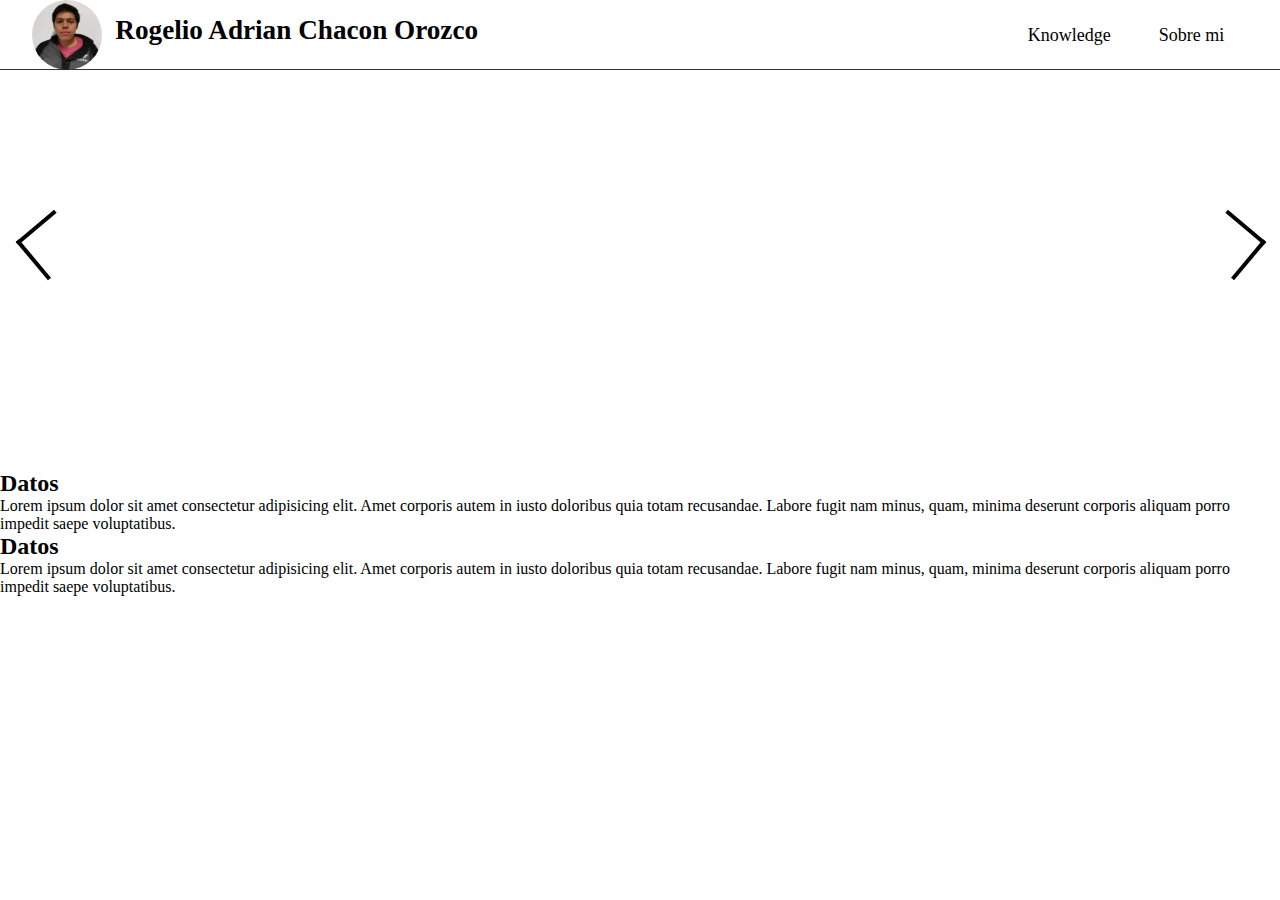
==== index.html @ f924f1b7 "carrucel terminado automatico" ====
<!DOCTYPE html>
<html lang="en">
<head>
    <meta charset="UTF-8">
    <meta http-equiv="X-UA-Compatible" content="IE=edge">
    <meta name="viewport" content="width=device-width, initial-scale=1.0">
    <link rel="stylesheet" href="./css/style.css">
    <title>Portafolio</title>
</head>
<body>

    <aside class="menu-aside" id="menu-aside">

        <div class="div-menu-aside">
           <img  class="img-user-aside" src="./assets/image/photoPerfil.png" />
        </div>
        <p class="name">Rogelio Adrian Chacon Orozco</p>
        

        <ul class="aside-menu">
            <li class="aside-menu-list"><a class="aside-menu-link" href="">item shsihishis</a></li>
            <li class="aside-menu-list"><a class="aside-menu-link" href="">item ushishshsh</a></li>
            <li class="aside-menu-list"><a class="aside-menu-link" href="">item sihsishishos</a></li>
        </ul>

    </aside>
    
    <header class="header">

        <div class="header-div">

            <div class="div-img-user">
                <img  class="img-user" src="./assets/image/photoPerfil.png" />
            </div>

            <h1 class="user-name">Rogelio Adrian Chacon Orozco</h1>

            

            <ul class="menu">
                <li class="menu-list"><a class="menu-link">Knowledge</a></li>
                <li class="menu-list"><a class="menu-link">Sobre mi</a></li>
            </ul>

            
            
        </div>

        <div class="toggle-menu" id="toggle" >
            <div class="bar1"></div>
            <div class="bar2"></div>
            <div class="bar3"></div>
        </div>

    </header>


    <nav class="nav" id="carrusel">
        <div class="arrow-left" id="arrow-left"></div>
        <div class="arrow-right" id="arrow-right"></div>
    </nav>

    

    <section class="section">
        <article class="article">
            <h2>Datos</h2>
            <p>
                Lorem ipsum dolor sit amet consectetur adipisicing elit. Amet corporis autem in iusto doloribus quia totam recusandae. Labore fugit nam minus, quam, minima deserunt corporis aliquam porro impedit saepe voluptatibus.
            </p>
        </article>
        <article class="article">
            <h2>Datos</h2>
            <p>
                Lorem ipsum dolor sit amet consectetur adipisicing elit. Amet corporis autem in iusto doloribus quia totam recusandae. Labore fugit nam minus, quam, minima deserunt corporis aliquam porro impedit saepe voluptatibus.
            </p>
        </article>
    </section>





    <footer>

    </footer>





    <script>
        
        const toggle = document.getElementById("toggle");
        const menu = document.getElementById("menu-aside");

        toggle.addEventListener("click",()=>{
            
            toggle.classList.toggle("change")

            if(toggle.className=="toggle-menu"){
                menu.style.display="none";
            }else{
                menu.style.display="block";
            }
            

        })


        const arrowLeft = document.getElementById("arrow-left");
        const arrowRight = document.getElementById("arrow-right");
        const carrusel = document.getElementById("carrusel");
        
        let dato=0;

        const arrayImages = ["https://d3tf9yuhsp2bpn.cloudfront.net/images/2020/09/29/20200929-1601381594-tours-de-noche-categorias-guadalajara-tuexperiencia.jpg","./assets/image/monterey.png"];

        carrusel.style.backgroundRepeat="no-repeat";
        carrusel.style.backgroundSize=" 100% 100%";
        
        //carrusel.style.backgroundAttachment="local";
        carrusel.style.backgroundImage="url('"+arrayImages[dato]+"')";


        arrowLeft.addEventListener("click",()=>{
            
            

            dato--;

            if(dato===-1){
                dato=arrayImages.length-1;
            }
            carrusel.style.transition="all .5s .2s";
            carrusel.style.transitionTimingFunction="steps(6,end)";
            carrusel.style.backgroundImage="url('"+arrayImages[dato]+"')";
            
            
        })

        arrowRight.addEventListener("click",()=>{
            
           

            dato++;
            
            if(dato===(arrayImages.length)){
                dato=0;
            }

            carrusel.style.transition="all .5s .2s";
            carrusel.style.transitionTimingFunction="steps(6,end)";
            carrusel.style.backgroundImage="url('"+arrayImages[dato]+"')";

            
        })
        

        const changeImage = setInterval(()=>{
            dato++;
            if(dato===arrayImages.length)
                dato=0;
            
            
            
            carrusel.style.transition="all .5s .2s";
            carrusel.style.transitionTimingFunction="steps(6,end)";
            carrusel.style.backgroundImage="url('"+arrayImages[dato]+"')";

        },6000)

        

    </script>
</body>
</html>
---- css/style.css ----
:root{
    /*colores*/

    /*header layout*/
    --header-width:100%;
    --header-height:70px;


}

*,*::before,*::after{
    margin:0;
    padding: 0;
    box-sizing: border-box;
}

/*@media screen and (min-width:360px) and (orientation: landscape) */
@media screen and (min-width:360px) 
{
    /*header*/
    .header{
        width: var(--header-width);
        height: var(--header-height);
        border-bottom: 1px solid #333;
        
    }
    .header-div{
        display: none;
    }
    .div-img-user{
        width: 70px;
        height: 70px;
        overflow: hidden;
        display: none;
    }
    .img-user{
        width: 100%;
        height: 100%;
        border-radius: 50%;
        display: none;
    }
    .user-name{
        display: none;
    }


    /*Menu aside*/
    .menu-aside{
        width: 50%;
        height: 100%;
        margin: 0;
        position:absolute;
        background-color: #333;
        display: none;
       
    }
    .div-menu-aside{
        width: 100%;
        height: 200px;
        display: flex;
        justify-content: center;
        align-self: center;
        border-bottom: 1px solid #eee;
    

        
    }
    .img-user-aside{
        margin-top: 10px;
        width:170px;
        height: 170px;
        margin-top: 25;
        border-radius: 50%;
        
      
    }
    .name{
        margin-top: 8px;
        padding-left: 5px;
        font-size: 1.5rem;
        font-family: Georgia, 'Times New Roman', Times, serif;
        color: #eee;
    }

    .aside-menu{
        margin-top: 1rem;
    }
    .aside-menu-list{
        list-style: none;
        padding-top: 1rem;
        padding-bottom: 1rem;
        padding-left: .5rem;
    }
    .aside-menu-link{
        text-decoration: none;
        color:#eee;
        font-size: 1rem;
        font-family: Georgia, 'Times New Roman', Times, serif;
        
    }

    .aside-menu-list:hover{
        background-color: #555;
        
    }
    
    /*menu haburguesa*/
    .toggle-menu{
        cursor: pointer;
        height: 35px;
        display: flex;
        flex-direction: column;
        justify-content: space-between;
        margin-left: 15px;
        position: relative;
        top: 10px;
        
    }

    .bar1, .bar2, .bar3 {
        width: 35px;
        height: 5px;
        background-color: #333;
        transition: 0.4s;
    }

    .change .bar1 {
        background-color: #eee;
        -webkit-transform: rotate(-45deg) translate(-15px, 10px);
        transform: rotate(-45deg) translate(-15px, 10px);
        
    }
      
    .change .bar2 {opacity: 0;}
      
    .change .bar3 {
        background-color: #eee;
        -webkit-transform: rotate(45deg) translate(-10px, -6px);
        transform: rotate(45deg) translate(-10px, -6px);
    }
    

}

@media screen and (min-width:600px) {
    .header{
        width: var(--header-width);
        height: var(--header-height);
        border-bottom: 1px solid #333;
        
    }
    .header-div{
        display: none;
    }
    .div-img-user{
        width: 100%;
        height: 100%;
    }
    .div-img-user img{
    
        border-radius: 50%;
    }

    /*Menu lateral*/
    .menu-aside{
        display: none;
    }

    /*menu haburguesa*/
    .toggle-menu{
        cursor: pointer;
        height: 35px;
        display: flex;
        flex-direction: column;
        justify-content: space-between;
        margin-left: 15px;
        position: relative;
        top: 10px;
        
    }

    .bar1, .bar2, .bar3 {
        width: 35px;
        height: 5px;
        background-color: #333;
        transition: 0.4s;
    }

    .change .bar1 {
        background-color: #eee;
        -webkit-transform: rotate(-45deg) translate(-15px, 10px);
        transform: rotate(-45deg) translate(-15px, 10px);
        
    }
      
    .change .bar2 {opacity: 0;}
      
    .change .bar3 {
        background-color: #eee;
        -webkit-transform: rotate(45deg) translate(-10px, -6px);
        transform: rotate(45deg) translate(-10px, -6px);
    }
}


@media screen and (min-width:1200px) {
    
    .header{
        width: var(--header-width);
        height: var(--header-height);
        border-bottom: 1px solid #333;
        

    }
    .header-div{
        display: flex;
        justify-content: space-around;
        align-items: flex-start;
    }
    .div-img-user{
        width: 70px;
        height: 70px;
        overflow: hidden;
        display: block;
        margin-left: 25px;
        
    }
    .img-user{
        width: 100%;
        height: 100%;
        border-radius: 50%;
        display: block;
    }
    .user-name{
        display: block;
        margin-right: 40%;
        margin-top: 15px;
        font-size: 1.7rem;
        font-family: Georgia, 'Times New Roman', Times, serif;
    }

   


    /*menu header*/
    .menu{
        width: max-content;
        height: 70px;
        margin-right: 25px;
        display: flex;
        justify-content: space-between;
        align-items: center;
    }
    .menu-list{
        list-style: none;
        padding: 1.5rem;
    }

    

    .menu-link:hover {
       text-decoration-line: underline;
       text-decoration-style: double;
       text-decoration-color: #333;

    }

    .menu-link{
        text-decoration: none;
        font-size: 18px;
        font-family: Georgia, 'Times New Roman', Times, serif;
    }

    

    /*menu haburguesa*/
    .toggle-menu{
        cursor: pointer;
        display: none;
    }

      /*Menu lateral*/
    .menu-aside{
        visibility: hidden;
    }

    /*nav*/
    .nav{
        width: 100%;
        height: 400px;
    }

    .arrow-left , .arrow-right{
        content:'';
        width: 50px;
        height: 50px;

        border: solid black;
        border-width: 0 4px 4px 0;
        display: inline-block;
        padding: 1rem;
    }

    

    .arrow-left{
        position: relative;
        top:150px;
        left: 2%;
        transform: rotate(140deg);
    }

    .arrow-left:hover{
        border: solid #fff;
        border-width: 0 5px 5px 0;
        
    }

    .arrow-right{
        position: relative;
        left: 90%;
        top:150px;
        transform: rotate(-50deg);
    }

    .arrow-right:hover{
        border: solid #fff;
        border-width: 0 5px 5px 0;
    }
   
    
}
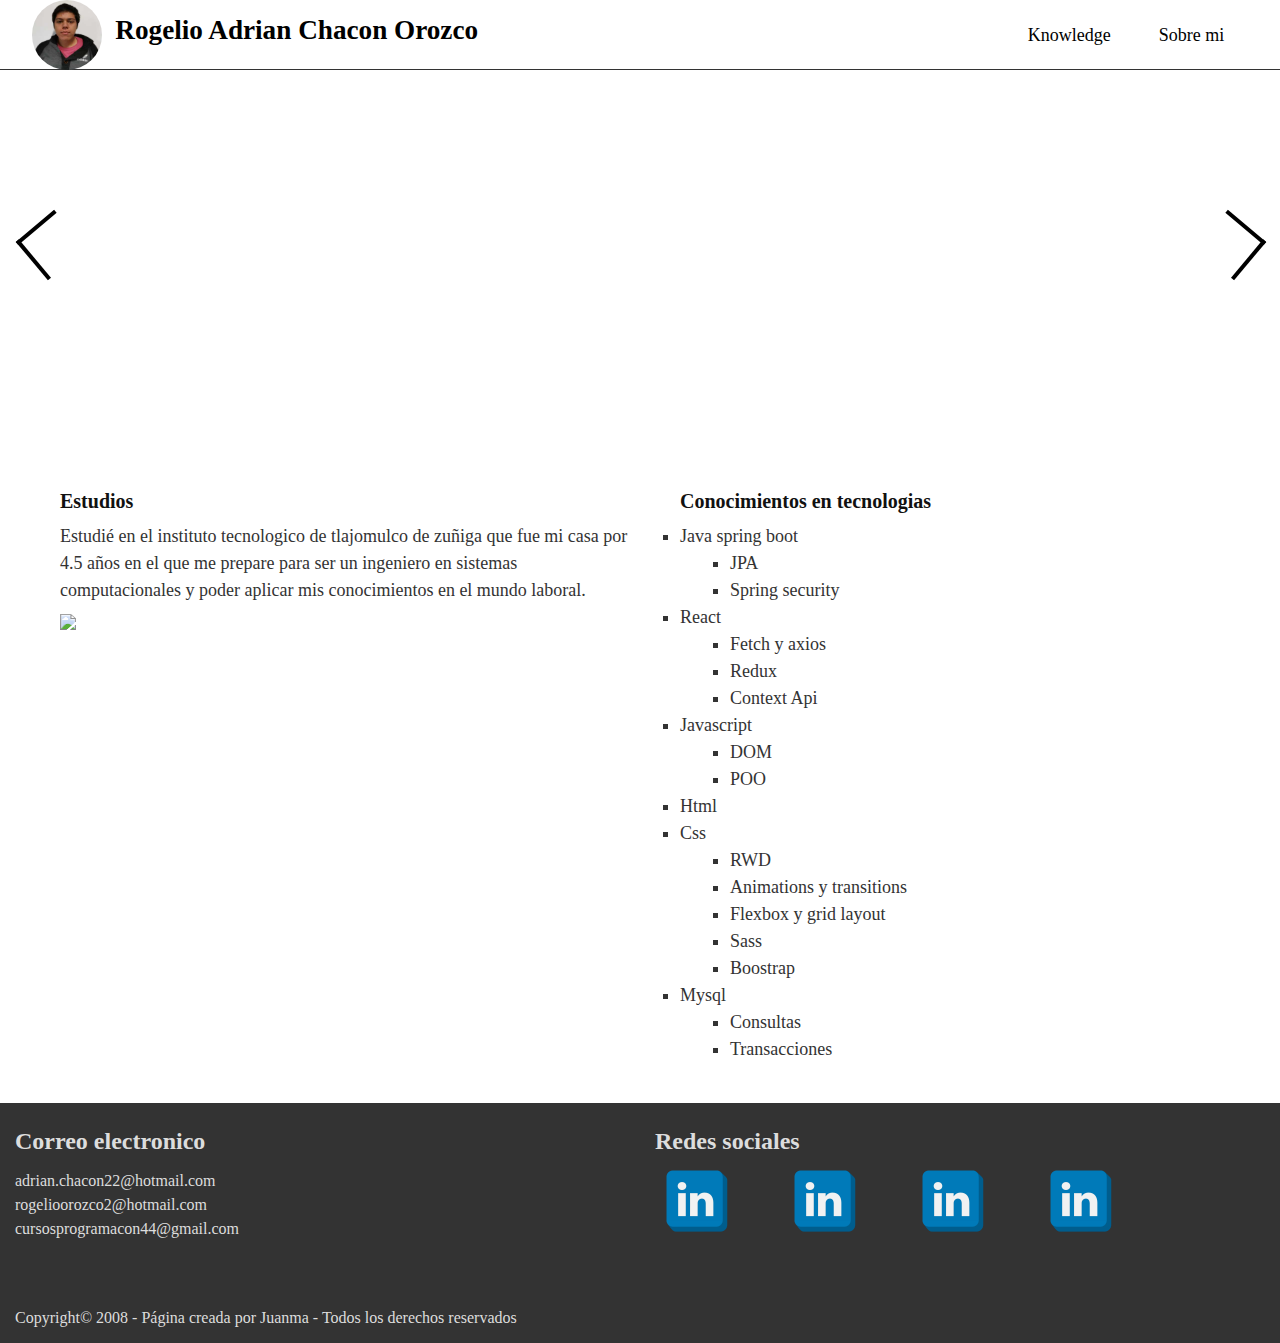
==== commit 55708aed: "Footer terminado solo en 1200 pixeles" ====
--- a/index.html
+++ b/index.html
@@ -64,16 +64,54 @@
 
     <section class="section">
         <article class="article">
-            <h2>Datos</h2>
-            <p>
-                Lorem ipsum dolor sit amet consectetur adipisicing elit. Amet corporis autem in iusto doloribus quia totam recusandae. Labore fugit nam minus, quam, minima deserunt corporis aliquam porro impedit saepe voluptatibus.
+            <h2 class="subtitulo">Estudios</h2>
+            <p class="informacion">
+            Estudié en el instituto tecnologico de tlajomulco de zuñiga que fue mi casa por 4.5 años en el que 
+            me prepare para ser un ingeniero en sistemas computacionales y poder aplicar mis conocimientos en 
+            el mundo laboral. 
             </p>
+            <img src="https://pbs.twimg.com/media/DiU5zTNUEAAh227.jpg" />
         </article>
         <article class="article">
-            <h2>Datos</h2>
-            <p>
-                Lorem ipsum dolor sit amet consectetur adipisicing elit. Amet corporis autem in iusto doloribus quia totam recusandae. Labore fugit nam minus, quam, minima deserunt corporis aliquam porro impedit saepe voluptatibus.
-            </p>
+            <h2 class="subtitulo">Conocimientos en tecnologias</h2>
+            <ul class="menu-conocimiento">
+                <li class="menu-conocimiento-list">Java spring boot
+                    <ul class="menu-conocimiento">
+                        <li class="menu-conocimiento-list">JPA</li>
+                        <li class="menu-conocimiento-list">Spring security</li>
+                    </ul>
+                </li>
+                <li class="menu-conocimiento-list">React
+                    <ul class="menu-conocimiento">
+                        <li class="menu-conocimiento-list">Fetch y axios</li>
+                        <li class="menu-conocimiento-list">Redux</li>
+                        <li class="menu-conocimiento-list">Context Api</li>
+                    </ul>
+                </li>
+                <li class="menu-conocimiento-list">Javascript
+                    <ul class="menu-conocimiento">
+                        <li class="menu-conocimiento-list">DOM</li>
+                        <li class="menu-conocimiento-list">POO</li>
+                    </ul>
+                </li>
+
+                <li class="menu-conocimiento-list">Html</li>
+                <li class="menu-conocimiento-list">Css
+                    <ul class="menu-conocimiento">
+                        <li class="menu-conocimiento-list">RWD</li>
+                        <li class="menu-conocimiento-list">Animations y transitions</li>
+                        <li class="menu-conocimiento-list">Flexbox y grid layout</li>
+                        <li class="menu-conocimiento-list">Sass</li>
+                        <li class="menu-conocimiento-list">Boostrap</li>
+                    </ul>
+                </li>
+                <li class="menu-conocimiento-list">Mysql
+                    <ul class="menu-conocimiento">
+                        <li class="menu-conocimiento-list">Consultas</li>
+                        <li class="menu-conocimiento-list">Transacciones</li>
+                    </ul>
+                </li>
+            </ul>
         </article>
     </section>
 
@@ -81,8 +119,26 @@
 
 
 
-    <footer>
-
+    <footer class="footer">
+
+        <div class="footer-div-info">
+            <h2 class="correo">Correo electronico</h2>
+            <p>adrian.chacon22@hotmail.com</p>
+            <p>rogelioorozco2@hotmail.com</p>
+            <p>cursosprogramacon44@gmail.com</p>
+            <p class="copy">Copyright&copy; 2008 - Página creada por Juanma - Todos los derechos reservados</p>
+        </div>
+
+        <div class="footer-div-icon">
+            <h2 class="correo">Redes sociales</h2>
+            <a href="" class="icon"><img src="./assets/image/square_linkedin_icon-icons.com_68025.png" alt="image" /></a>
+            <a href="" class="icon"><img src="./assets/image/square_linkedin_icon-icons.com_68025.png" alt="image" /></a>
+            <a href="" class="icon"><img src="./assets/image/square_linkedin_icon-icons.com_68025.png" alt="image" /></a>
+            <a href="" class="icon"><img src="./assets/image/square_linkedin_icon-icons.com_68025.png" alt="image" /></a>
+        </div>
+
+
+        
     </footer>
 
 
--- a/css/style.css
+++ b/css/style.css
@@ -327,6 +327,100 @@
         border: solid #fff;
         border-width: 0 5px 5px 0;
     }
+
+    /*Informacion*/
+    .section{
+        display: flex;
+        width: 100%;
+        justify-content: space-between;
+        padding-top: 20px;
+        padding-left: 20px;
+        padding-right: 20px;
+        padding-bottom: 40px;
+
+    }
+    .article{
+        width: 50%;
+        height: max-content;
+        padding-left: 40px;
+    }
+
+    .subtitulo{
+        font-size: 20px;
+        font-family: Georgia, 'Times New Roman', Times, serif;
+        padding-bottom: 10px;
+        color: #111;
+    }
+
+    .informacion{
+        font-size: 18px;
+        font-family: Georgia, 'Times New Roman', Times, serif;
+        line-height: 1.5;
+        padding-bottom: 10px;
+        color: #333;
+    }
+
+    .menu-conocimiento{
+        font-size: 18px;
+        font-family: Georgia, 'Times New Roman', Times, serif;
+    }
+
+    .menu-conocimiento-list{
+        list-style:square;
+        line-height: 1.5;
+        color: #333;
+    }
+
+    .menu-conocimiento .menu-conocimiento{
+        padding-left: 50px;
+    }
+    
+    
+    /*Footer*/
+    .footer{
+        width: 100%;
+        height: 240px;
+        background-color: #333;
+        color: #ddd;
+
+        display: flex;
+
+        font-family: Georgia, 'Times New Roman', Times, serif;
+        line-height: 1.5;
+
+    }
+    
+    .footer-div-info{
+        width: 50%;
+        height: 100%;
+        display: flex;
+        flex-direction: column;
+        padding-left: 15px;
+        padding-top: 15px;
+
+
+    }
+
+    .footer-div-icon{
+        width: 50%;
+        height: 100%;
+        padding-left: 15px;
+        padding-top: 15px;
+    }
+    .icon{
+        padding: 10px;
+        cursor: pointer;
+        margin-right: 40px;
+    }
+    .correo{
+        margin-top: 5px;
+        margin-bottom: 10px;
+    }
+ 
+
+    .copy{
+        margin-top: 65px;
+    }
    
     
 }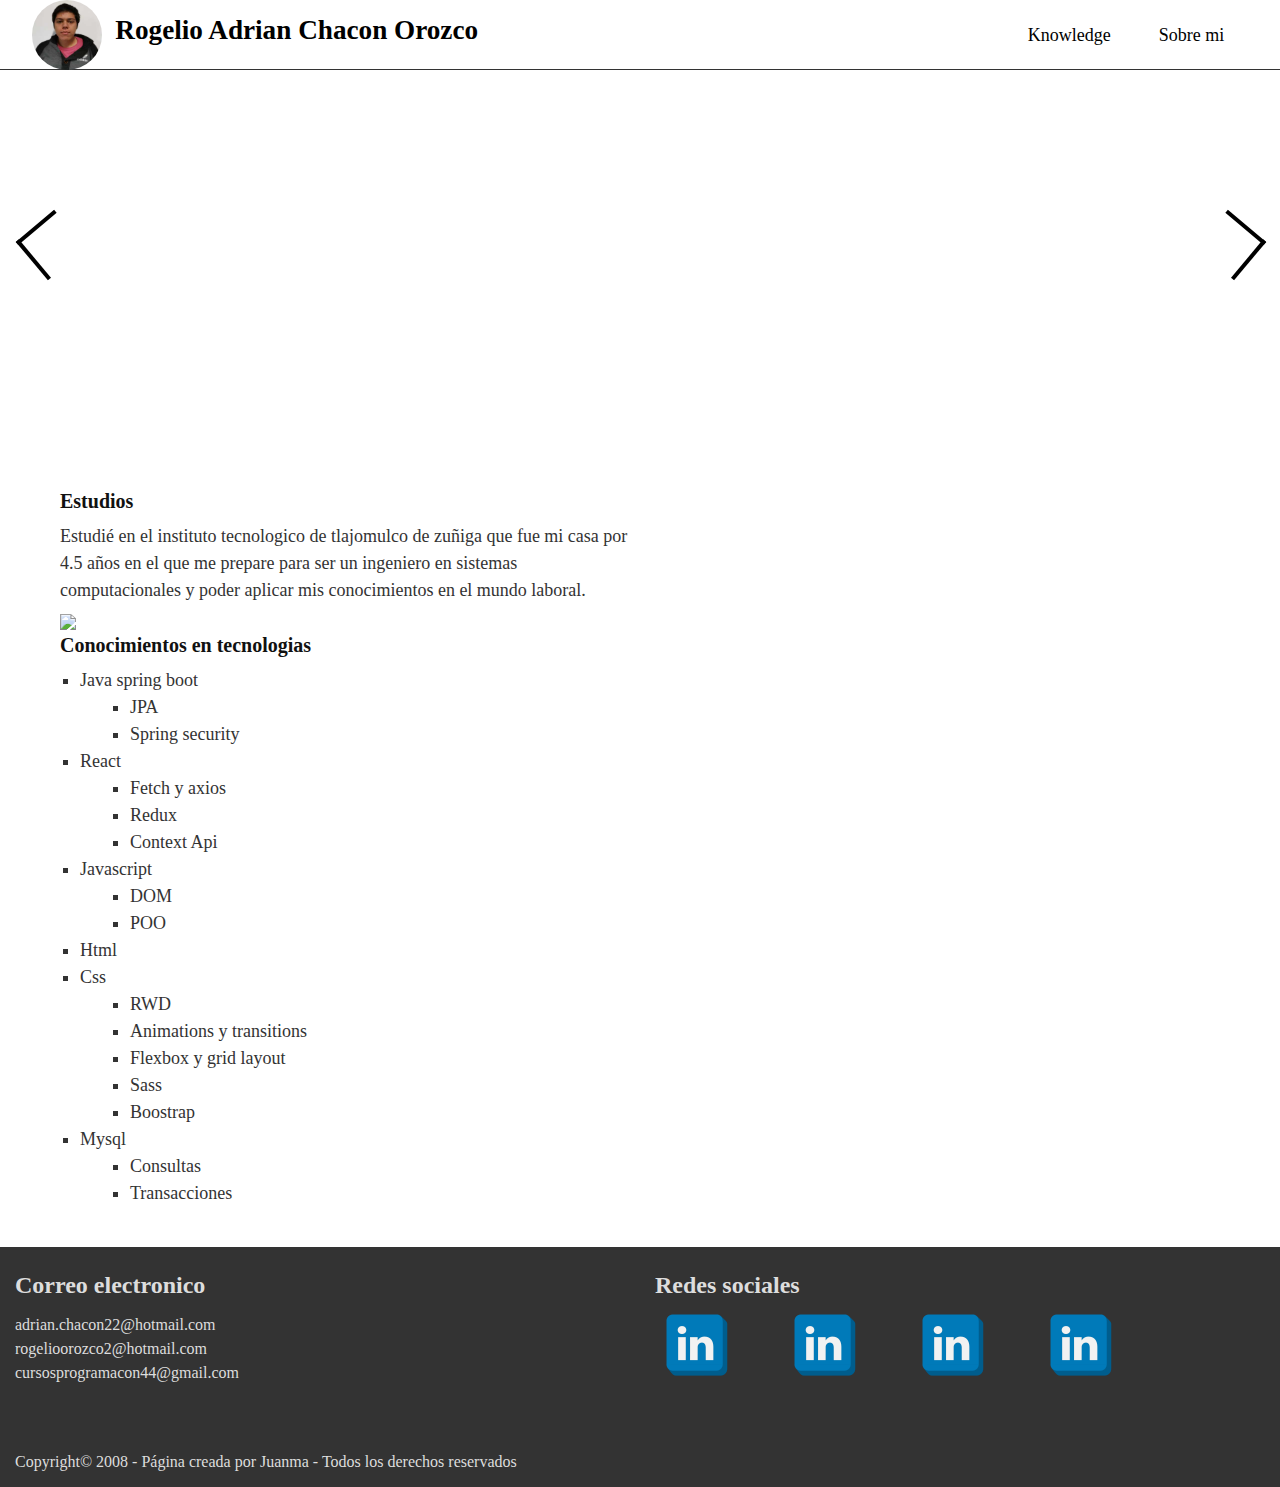
==== commit ff7d7a2a: "carrucel de imagenes y texto terminado para pantallas de 600px" ====
--- a/index.html
+++ b/index.html
@@ -150,23 +150,32 @@
         const toggle = document.getElementById("toggle");
         const menu = document.getElementById("menu-aside");
 
-        toggle.addEventListener("click",()=>{
-            
-            toggle.classList.toggle("change")
-
-            if(toggle.className=="toggle-menu"){
-                menu.style.display="none";
-            }else{
-                menu.style.display="block";
-            }
-            
-
-        })
-
-
+
+        
         const arrowLeft = document.getElementById("arrow-left");
         const arrowRight = document.getElementById("arrow-right");
         const carrusel = document.getElementById("carrusel");
+
+
+
+        toggle.addEventListener("click",()=>{
+            
+            toggle.classList.toggle("change")
+
+            if(toggle.className=="toggle-menu"){
+                menu.style.display="none";
+                arrowLeft.style.display="inline-block";
+                arrowRight.style.left="86%";
+            }else{
+                menu.style.display="block";
+                arrowLeft.style.display="none";
+                arrowRight.style.left="93.5%";
+            }
+            
+
+        })
+
+
         
         let dato=0;
 
--- a/css/style.css
+++ b/css/style.css
@@ -176,6 +176,7 @@
         margin-left: 15px;
         position: relative;
         top: 10px;
+        z-index: 100;
         
     }
 
@@ -200,7 +201,119 @@
         -webkit-transform: rotate(45deg) translate(-10px, -6px);
         transform: rotate(45deg) translate(-10px, -6px);
     }
+
+
+    /*nav*/
+    .nav{
+        width: 100%;
+        height: 400px;
+
+    }
+
+    .arrow-left , .arrow-right{
+        content:'';
+        width: 50px;
+        height: 50px;
+
+        border: solid black;
+        border-width: 0 4px 4px 0;
+        display: inline-block;
+        padding: 1rem;
+    
+    }
+
+    
+
+    .arrow-left{
+        position: relative;
+        top:150px;
+        left: 2%;
+        transform: rotate(140deg);
+        
+    }
+
+    .arrow-left:hover{
+        border: solid #fff;
+        border-width: 0 5px 5px 0;
+        
+    }
+
+    .arrow-right{
+        position: relative;
+        left: 86%;
+        
+        top:150px;
+        transform: rotate(-50deg);
+    }
+
+    .arrow-right:hover{
+        border: solid #fff;
+        border-width: 0 5px 5px 0;
+    }
+
+
+    /*Informacion*/
+    .section{
+        display: flex;
+        width: 100%;
+        flex-direction: column;
+        padding-top: 20px;
+        padding-left: 20px;
+        padding-right: 20px;
+        padding-bottom: 40px;
+
+    }
+    .article{
+        width: 100%;
+        height: max-content;
+        padding-left: 10px;
+    }
+
+    .subtitulo{
+        font-size: 20px;
+        font-family: Georgia, 'Times New Roman', Times, serif;
+        padding-bottom: 10px;
+        color: #111;
+    }
+
+    .informacion{
+        font-size: 18px;
+        font-family: Georgia, 'Times New Roman', Times, serif;
+        line-height: 1.5;
+        padding-bottom: 10px;
+        color: #333;
+    }
+
+    .menu-conocimiento{
+        font-size: 18px;
+        font-family: Georgia, 'Times New Roman', Times, serif;
+        padding-left: 20px;
+
+    }
+
+    .menu-conocimiento-list{
+        list-style:square;
+        line-height: 1.5;
+        color: #333;
+    }
+
+    .menu-conocimiento .menu-conocimiento{
+        padding-left: 50px;
+    }
+
+
+
+
+
+
+
 }
+
+
+
+
+
+
 
 
 @media screen and (min-width:1200px) {
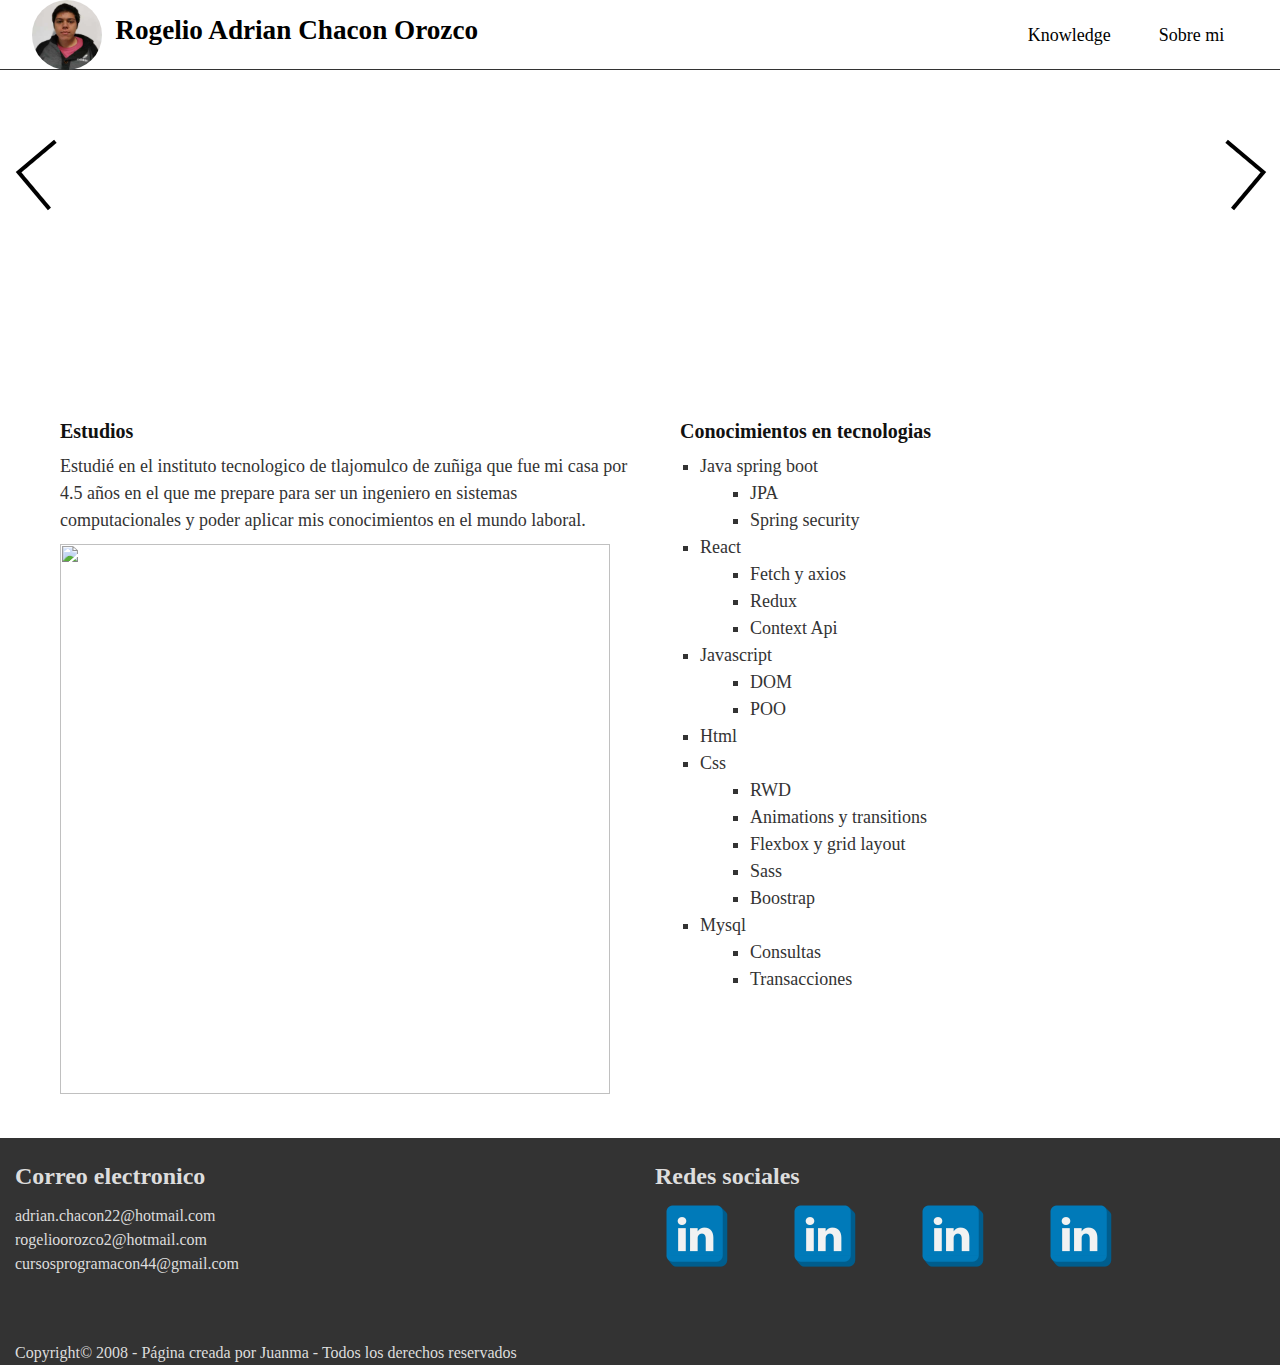
==== commit 6def00bc: "movil design finished" ====
--- a/index.html
+++ b/index.html
@@ -25,7 +25,7 @@
 
     </aside>
     
-    <header class="header">
+    <header class="header" id="header">
 
         <div class="header-div">
 
@@ -55,7 +55,7 @@
     </header>
 
 
-    <nav class="nav" id="carrusel">
+    <nav class="nav" id="carousel">
         <div class="arrow-left" id="arrow-left"></div>
         <div class="arrow-right" id="arrow-right"></div>
     </nav>
@@ -70,7 +70,7 @@
             me prepare para ser un ingeniero en sistemas computacionales y poder aplicar mis conocimientos en 
             el mundo laboral. 
             </p>
-            <img src="https://pbs.twimg.com/media/DiU5zTNUEAAh227.jpg" />
+            <img class="tec-img" src="https://pbs.twimg.com/media/DiU5zTNUEAAh227.jpg" />
         </article>
         <article class="article">
             <h2 class="subtitulo">Conocimientos en tecnologias</h2>
@@ -137,106 +137,15 @@
             <a href="" class="icon"><img src="./assets/image/square_linkedin_icon-icons.com_68025.png" alt="image" /></a>
         </div>
 
+        <p class="copy-600">Copyright&copy; 2008 - Página creada por Juanma - Todos los derechos reservados</p>
+
 
         
     </footer>
 
 
-
-
-
-    <script>
-        
-        const toggle = document.getElementById("toggle");
-        const menu = document.getElementById("menu-aside");
-
-
-        
-        const arrowLeft = document.getElementById("arrow-left");
-        const arrowRight = document.getElementById("arrow-right");
-        const carrusel = document.getElementById("carrusel");
-
-
-
-        toggle.addEventListener("click",()=>{
-            
-            toggle.classList.toggle("change")
-
-            if(toggle.className=="toggle-menu"){
-                menu.style.display="none";
-                arrowLeft.style.display="inline-block";
-                arrowRight.style.left="86%";
-            }else{
-                menu.style.display="block";
-                arrowLeft.style.display="none";
-                arrowRight.style.left="93.5%";
-            }
-            
-
-        })
-
-
-        
-        let dato=0;
-
-        const arrayImages = ["https://d3tf9yuhsp2bpn.cloudfront.net/images/2020/09/29/20200929-1601381594-tours-de-noche-categorias-guadalajara-tuexperiencia.jpg","./assets/image/monterey.png"];
-
-        carrusel.style.backgroundRepeat="no-repeat";
-        carrusel.style.backgroundSize=" 100% 100%";
-        
-        //carrusel.style.backgroundAttachment="local";
-        carrusel.style.backgroundImage="url('"+arrayImages[dato]+"')";
-
-
-        arrowLeft.addEventListener("click",()=>{
-            
-            
-
-            dato--;
-
-            if(dato===-1){
-                dato=arrayImages.length-1;
-            }
-            carrusel.style.transition="all .5s .2s";
-            carrusel.style.transitionTimingFunction="steps(6,end)";
-            carrusel.style.backgroundImage="url('"+arrayImages[dato]+"')";
-            
-            
-        })
-
-        arrowRight.addEventListener("click",()=>{
-            
-           
-
-            dato++;
-            
-            if(dato===(arrayImages.length)){
-                dato=0;
-            }
-
-            carrusel.style.transition="all .5s .2s";
-            carrusel.style.transitionTimingFunction="steps(6,end)";
-            carrusel.style.backgroundImage="url('"+arrayImages[dato]+"')";
-
-            
-        })
-        
-
-        const changeImage = setInterval(()=>{
-            dato++;
-            if(dato===arrayImages.length)
-                dato=0;
-            
-            
-            
-            carrusel.style.transition="all .5s .2s";
-            carrusel.style.transitionTimingFunction="steps(6,end)";
-            carrusel.style.backgroundImage="url('"+arrayImages[dato]+"')";
-
-        },6000)
-
-        
-
-    </script>
+    <script src="./javascript/HamburgerMenu.js"></script>
+    <script src="./javascript/Carousel.js"></script>
+    <script src="./javascript/positionFixed.js"></script>
 </body>
 </html>--- a/css/style.css
+++ b/css/style.css
@@ -140,6 +140,167 @@
     }
     
 
+    /*nav*/
+    .nav{
+        width: 100%;
+        height: 300px;
+
+    }
+
+    .arrow-left , .arrow-right{
+        content:'';
+        width: 50px;
+        height: 50px;
+
+        border: solid black;
+        border-width: 0 4px 4px 0;
+        display: inline-block;
+        padding: 1rem;
+    
+    }
+
+    .arrow-left{
+        position: relative;
+        top:125px;
+        left: 2%;
+        transform: rotate(140deg);
+        
+    }
+
+    .arrow-left:hover{
+        border: solid #fff;
+        border-width: 0 5px 5px 0;
+        
+    }
+
+    .arrow-right{
+        position: relative;
+        left: 75%;
+        
+        top:125px;
+        transform: rotate(-50deg);
+    }
+
+    .arrow-right:hover{
+        border: solid #fff;
+        border-width: 0 5px 5px 0;
+    }
+
+    .transition{
+        transition: all .5s 2s;
+    }
+
+
+    /*Informacion*/
+    .section{
+        display: flex;
+        width: 100%;
+        flex-direction: column;
+        padding-top: 20px;
+        padding-left: 20px;
+        padding-right: 20px;
+        padding-bottom: 40px;
+
+    }
+    .article{
+        width: 100%;
+        height: max-content;
+        padding-left: 10px;
+    }
+
+    .subtitulo{
+        font-size: 20px;
+        font-family: Georgia, 'Times New Roman', Times, serif;
+        padding-bottom: 10px;
+        color: #111;
+    }
+
+    .informacion{
+        font-size: 18px;
+        font-family: Georgia, 'Times New Roman', Times, serif;
+        line-height: 1.5;
+        padding-bottom: 10px;
+        color: #333;
+    }
+
+    .menu-conocimiento{
+        font-size: 18px;
+        font-family: Georgia, 'Times New Roman', Times, serif;
+        padding-left: 20px;
+
+    }
+
+    .menu-conocimiento-list{
+        list-style:square;
+        line-height: 1.5;
+        color: #333;
+    }
+
+    .menu-conocimiento .menu-conocimiento{
+        padding-left: 50px;
+    }
+
+    .tec-img
+    {
+        width: 400px;
+        height: 400px;
+    }
+
+
+    /*Footer*/
+    .footer{
+        width: 100%;
+        height: 500px;
+        background-color: #333;
+        color: #ddd;
+        display: flex;
+
+        flex-direction: column;
+        font-family: Georgia, 'Times New Roman', Times, serif;
+        line-height: 1.5;
+        
+
+    }
+    
+    .footer-div-info{
+        width: 100%;
+        height: 100%;
+        display: flex;
+        flex-direction: column;
+        padding-left: 20px;
+        padding-top: 15px;
+
+
+    }
+
+    .footer-div-icon{
+        width: 100%;
+        height: 100%;
+        padding-left: 20px;
+    }
+    .icon{
+        padding: 10px;
+        cursor: pointer;
+        margin-right: 40px;
+    }
+    .correo{
+        margin-top: 5px;
+        margin-bottom: 5px;
+    }
+ 
+
+    .copy{
+        margin-top: 65px;
+        display: none;
+    }
+    
+    .copy-600{
+        display: block;
+    }
+
+
+
+
 }
 
 @media screen and (min-width:600px) {
@@ -251,6 +412,9 @@
         border-width: 0 5px 5px 0;
     }
 
+    .transition{
+        transition: all .5s 2s;
+    }
 
     /*Informacion*/
     .section{
@@ -301,9 +465,64 @@
         padding-left: 50px;
     }
 
-
-
-
+    .tec-img
+    {
+        width: 550px;
+        height: 550px;
+    }
+
+
+
+    /*Footer*/
+    .footer{
+        width: 100%;
+        height: 500px;
+        background-color: #333;
+        color: #ddd;
+        display: flex;
+        flex-direction: column;
+        font-family: Georgia, 'Times New Roman', Times, serif;
+        line-height: 1.5;
+
+    }
+    
+    .footer-div-info{
+        width: 100%;
+        height: 100%;
+        display: flex;
+        flex-direction: column;
+        padding-left: 20px;
+        padding-top: 15px;
+
+
+    }
+
+    .footer-div-icon{
+        width: 100%;
+        height: 100%;
+        padding-left: 20px;
+        padding-top: 15px;
+    }
+    .icon{
+        padding: 10px;
+        cursor: pointer;
+        margin-right: 40px;
+    }
+    .correo{
+        margin-top: 5px;
+        margin-bottom: 10px;
+    }
+ 
+
+    .copy{
+        margin-top: 65px;
+        display: none;
+    }
+    
+    .copy-600{
+        display: block;
+        
+    }
 
 
 
@@ -322,6 +541,8 @@
         width: var(--header-width);
         height: var(--header-height);
         border-bottom: 1px solid #333;
+        position: fixed;
+        background-color: #fff;
         
 
     }
@@ -440,10 +661,14 @@
         border: solid #fff;
         border-width: 0 5px 5px 0;
     }
+    .transition{
+        transition: all .5s 2s;
+    }
 
     /*Informacion*/
     .section{
         display: flex;
+        flex-direction: row;
         width: 100%;
         justify-content: space-between;
         padding-top: 20px;
@@ -488,16 +713,21 @@
         padding-left: 50px;
     }
     
+    .tec-img
+    {
+        width: 550px;
+        height: 550px;
+    }
     
     /*Footer*/
     .footer{
         width: 100%;
-        height: 240px;
+        height: max-content;
         background-color: #333;
         color: #ddd;
 
         display: flex;
-
+        flex-direction: row;
         font-family: Georgia, 'Times New Roman', Times, serif;
         line-height: 1.5;
 
@@ -533,7 +763,13 @@
 
     .copy{
         margin-top: 65px;
-    }
+        display: block;
+    }
+
+    .copy-600{
+        display: none;
+    }
+
    
     
 }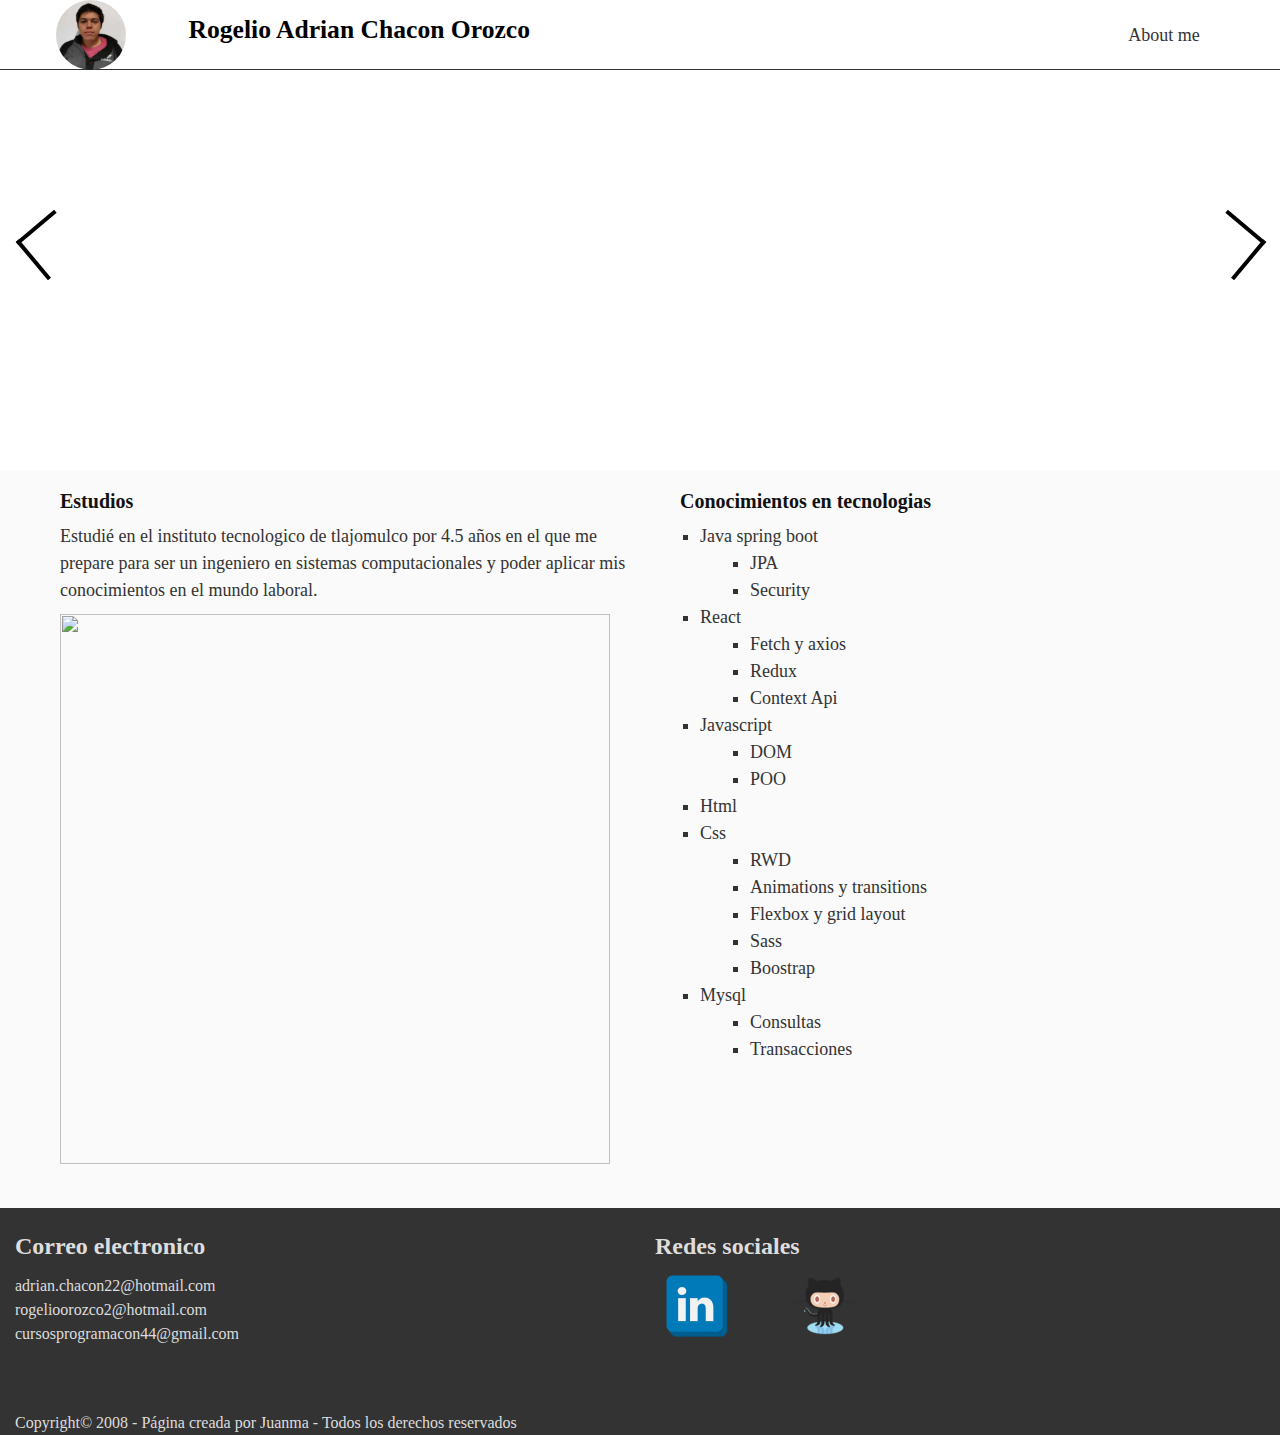
==== commit cbd79361: "Proyecto terminado" ====
--- a/index.html
+++ b/index.html
@@ -18,9 +18,7 @@
         
 
         <ul class="aside-menu">
-            <li class="aside-menu-list"><a class="aside-menu-link" href="">item shsihishis</a></li>
-            <li class="aside-menu-list"><a class="aside-menu-link" href="">item ushishshsh</a></li>
-            <li class="aside-menu-list"><a class="aside-menu-link" href="">item sihsishishos</a></li>
+            <li class="aside-menu-list"><a class="aside-menu-link" href="./html/aboutme.html">About me</a></li>
         </ul>
 
     </aside>
@@ -38,8 +36,7 @@
             
 
             <ul class="menu">
-                <li class="menu-list"><a class="menu-link">Knowledge</a></li>
-                <li class="menu-list"><a class="menu-link">Sobre mi</a></li>
+                <li class="menu-list"><a href="./html/aboutme.html" class="menu-link">About me</a></li>
             </ul>
 
             
@@ -66,7 +63,7 @@
         <article class="article">
             <h2 class="subtitulo">Estudios</h2>
             <p class="informacion">
-            Estudié en el instituto tecnologico de tlajomulco de zuñiga que fue mi casa por 4.5 años en el que 
+            Estudié en el instituto tecnologico de tlajomulco por 4.5 años en el que 
             me prepare para ser un ingeniero en sistemas computacionales y poder aplicar mis conocimientos en 
             el mundo laboral. 
             </p>
@@ -78,7 +75,7 @@
                 <li class="menu-conocimiento-list">Java spring boot
                     <ul class="menu-conocimiento">
                         <li class="menu-conocimiento-list">JPA</li>
-                        <li class="menu-conocimiento-list">Spring security</li>
+                        <li class="menu-conocimiento-list">Security</li>
                     </ul>
                 </li>
                 <li class="menu-conocimiento-list">React
@@ -131,10 +128,8 @@
 
         <div class="footer-div-icon">
             <h2 class="correo">Redes sociales</h2>
-            <a href="" class="icon"><img src="./assets/image/square_linkedin_icon-icons.com_68025.png" alt="image" /></a>
-            <a href="" class="icon"><img src="./assets/image/square_linkedin_icon-icons.com_68025.png" alt="image" /></a>
-            <a href="" class="icon"><img src="./assets/image/square_linkedin_icon-icons.com_68025.png" alt="image" /></a>
-            <a href="" class="icon"><img src="./assets/image/square_linkedin_icon-icons.com_68025.png" alt="image" /></a>
+            <a href="https://www.linkedin.com/in/rogelio-chacon-2566b0169/" target="_blank" class="icon"><img src="./assets/image/square_linkedin_icon-icons.com_68025.png" alt="image" /></a>
+            <a href="https://github.com/AdrianChacon98/Portafolio.git" target="_blank" class="icon"><img src="./assets/image/github_logo_icon_169115.png" alt="image" /></a>
         </div>
 
         <p class="copy-600">Copyright&copy; 2008 - Página creada por Juanma - Todos los derechos reservados</p>
@@ -146,6 +141,6 @@
 
     <script src="./javascript/HamburgerMenu.js"></script>
     <script src="./javascript/Carousel.js"></script>
-    <script src="./javascript/positionFixed.js"></script>
+
 </body>
 </html>--- a/css/style.css
+++ b/css/style.css
@@ -23,7 +23,17 @@
         height: var(--header-height);
         border-bottom: 1px solid #333;
         
-    }
+        background-color: #fff;
+        position: static;
+        z-index: 100;
+
+    }
+    .positionFixed
+    {
+        
+        position: fixed;
+    }
+
     .header-div{
         display: none;
     }
@@ -156,6 +166,7 @@
         border-width: 0 4px 4px 0;
         display: inline-block;
         padding: 1rem;
+        z-index: 1;
     
     }
 
@@ -197,9 +208,12 @@
         width: 100%;
         flex-direction: column;
         padding-top: 20px;
+        margin-top: 20px;
         padding-left: 20px;
         padding-right: 20px;
         padding-bottom: 40px;
+        background-color: hsla(0, 0%, 98%, 1);
+        
 
     }
     .article{
@@ -308,8 +322,17 @@
         width: var(--header-width);
         height: var(--header-height);
         border-bottom: 1px solid #333;
-        
-    }
+        background-color: #fff;
+        position: static;
+        z-index: 100;
+
+    }
+    .positionFixed
+    {
+        
+        position: fixed;
+    }
+
     .header-div{
         display: none;
     }
@@ -337,7 +360,7 @@
         margin-left: 15px;
         position: relative;
         top: 10px;
-        z-index: 100;
+      
         
     }
 
@@ -380,7 +403,7 @@
         border-width: 0 4px 4px 0;
         display: inline-block;
         padding: 1rem;
-    
+        z-index: 1;
     }
 
     
@@ -421,10 +444,12 @@
         display: flex;
         width: 100%;
         flex-direction: column;
+        margin-top: 0;
         padding-top: 20px;
         padding-left: 20px;
         padding-right: 20px;
         padding-bottom: 40px;
+        background-color: hsla(0, 0%, 98%, 1);
 
     }
     .article{
@@ -537,15 +562,28 @@
 
 @media screen and (min-width:1200px) {
     
+    
     .header{
         width: var(--header-width);
         height: var(--header-height);
         border-bottom: 1px solid #333;
+        background-color: #fff;
+        position: static;
+        z-index: 100;
+        
+
+    }
+
+
+
+    .positionFixed
+    {
+        
         position: fixed;
-        background-color: #fff;
-        
-
-    }
+    }
+
+
+
     .header-div{
         display: flex;
         justify-content: space-around;
@@ -569,7 +607,7 @@
         display: block;
         margin-right: 40%;
         margin-top: 15px;
-        font-size: 1.7rem;
+        font-size: 1.6rem;
         font-family: Georgia, 'Times New Roman', Times, serif;
     }
 
@@ -603,6 +641,7 @@
         text-decoration: none;
         font-size: 18px;
         font-family: Georgia, 'Times New Roman', Times, serif;
+        color: #333;
     }
 
     
@@ -633,6 +672,7 @@
         border-width: 0 4px 4px 0;
         display: inline-block;
         padding: 1rem;
+        z-index: 1;
     }
 
     
@@ -670,11 +710,15 @@
         display: flex;
         flex-direction: row;
         width: 100%;
+        min-height: 330px;
+        max-height: max-content;
         justify-content: space-between;
+        margin-top: 0;
         padding-top: 20px;
         padding-left: 20px;
         padding-right: 20px;
         padding-bottom: 40px;
+        background-color: hsla(0, 0%, 98%, 1);
 
     }
     .article{
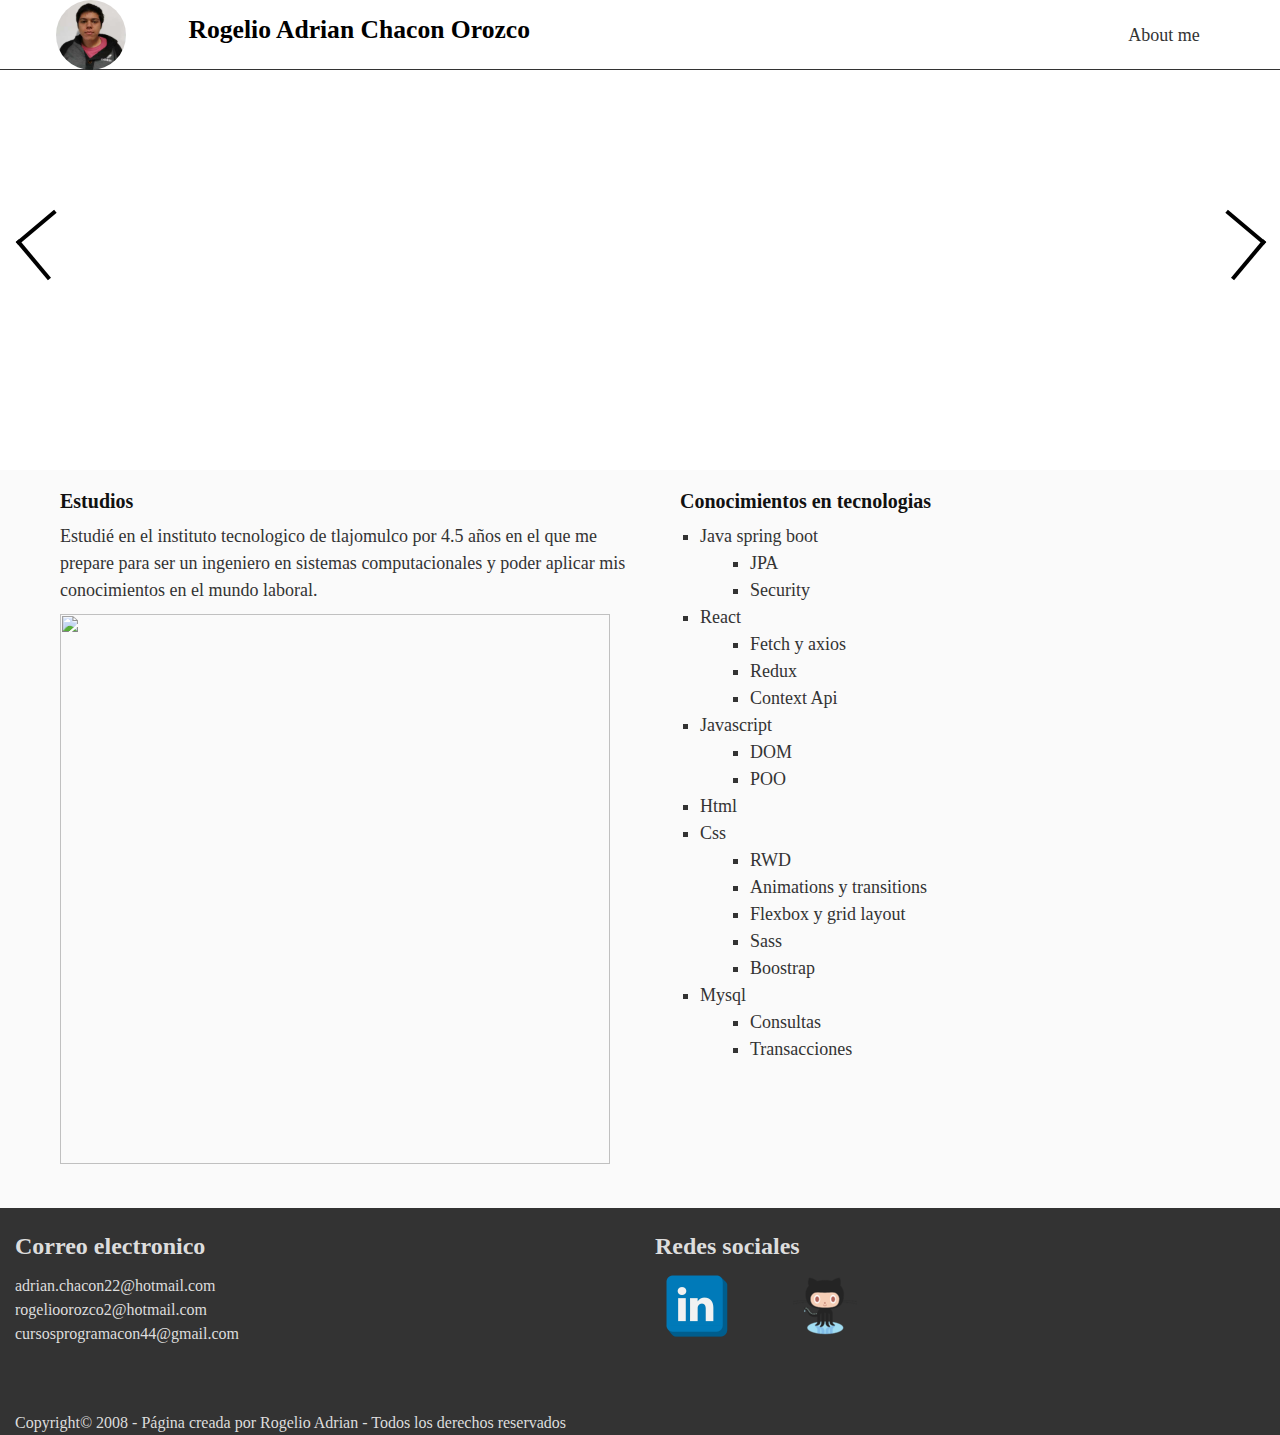
==== commit b98a144b: "Update index.html" ====
--- a/index.html
+++ b/index.html
@@ -123,7 +123,7 @@
             <p>adrian.chacon22@hotmail.com</p>
             <p>rogelioorozco2@hotmail.com</p>
             <p>cursosprogramacon44@gmail.com</p>
-            <p class="copy">Copyright&copy; 2008 - Página creada por Juanma - Todos los derechos reservados</p>
+            <p class="copy">Copyright&copy; 2008 - Página creada por Rogelio Adrian - Todos los derechos reservados</p>
         </div>
 
         <div class="footer-div-icon">
@@ -143,4 +143,4 @@
     <script src="./javascript/Carousel.js"></script>
 
 </body>
-</html>+</html>
